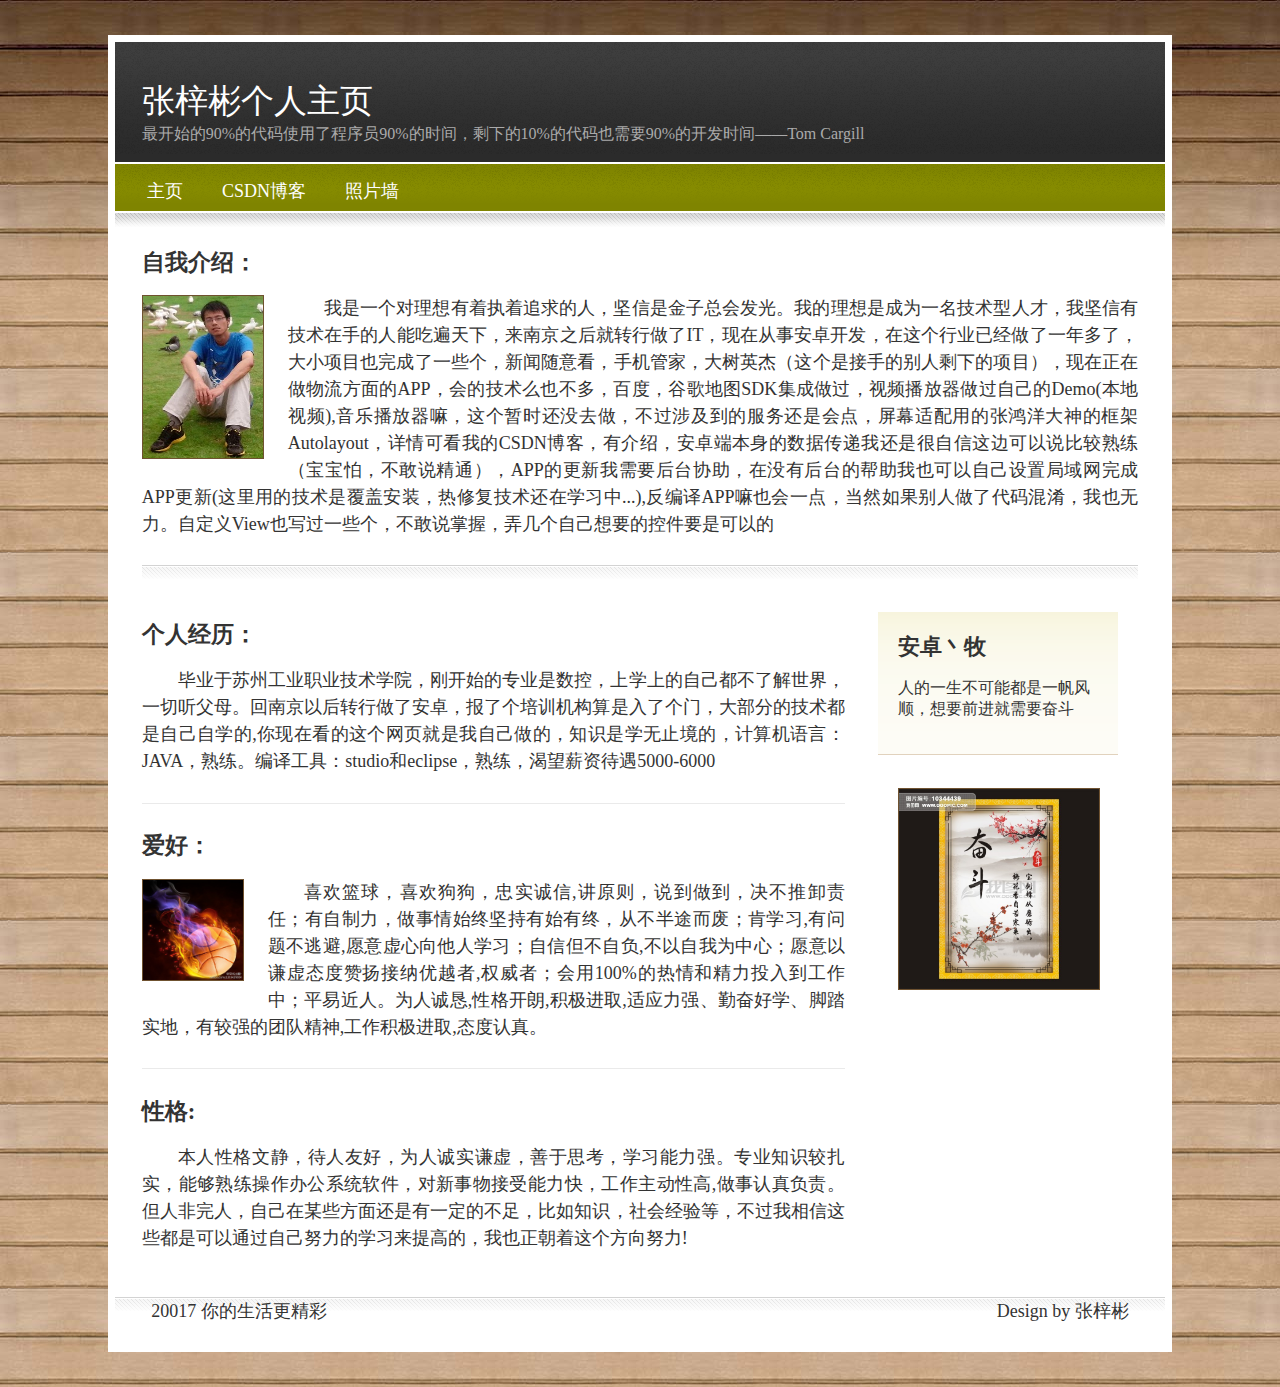
==== index.html @ 88e0306a "个人主页" ====
<!DOCTYPE html">
<html>
<head>

<title>张梓彬个人主页</title>
<meta charset="utf-8">

<link rel="stylesheet" type="text/css" href="default.css" />
</head>
<body>

<div id="upbg"></div>

<div id="outer">


	<div id="header">
		<div id="headercontent">
			<h1>张梓彬个人主页</h1>
			<font face = "楷体" size = 3 color = "#fff"><h2>最开始的90%的代码使用了程序员90%的时间，剩下的10%的代码也需要90%的开发时间——Tom Cargill</h2></font>
		</div>
	</div>


	




	
	<div id="menu">
		<!-- HINT: Set the class of any menu link below to "active" to make it appear active -->
		<ul>
			<li><font face = "楷体" size = 4><a href="./index.html" >主页</a></font></li>
			<li><font face = "楷体" size = 4><a href="http://blog.csdn.net/zhangzibin1992" target=_blank>CSDN博客</a></font></li>
			<li><font face = "楷体" size = 4><a href="./picture.html" target=_blank>照片墙</a></font></li>
		</ul>
	</div>
	<div id="menubottom"></div>

	
	<div id="content">

		
		<div id="normalcontent">
			<h3>自我介绍：</h3>
			<div class="contentarea">
				

				<img src="images/pic1.jpg" width="120" height="162" class="left" alt="A chinese lion statue" />
				<font face = "楷体" size = 4><p>    我是一个对理想有着执着追求的人，坚信是金子总会发光。我的理想是成为一名技术型人才，我坚信有技术在手的人能吃遍天下，来南京之后就转行做了IT，现在从事安卓开发，在这个行业已经做了一年多了，大小项目也完成了一些个，新闻随意看，手机管家，大树英杰（这个是接手的别人剩下的项目），现在正在做物流方面的APP，会的技术么也不多，百度，谷歌地图SDK集成做过，视频播放器做过自己的Demo(本地视频),音乐播放器嘛，这个暂时还没去做，不过涉及到的服务还是会点，屏幕适配用的张鸿洋大神的框架Autolayout，详情可看我的CSDN博客，有介绍，安卓端本身的数据传递我还是很自信这边可以说比较熟练（宝宝怕，不敢说精通），APP的更新我需要后台协助，在没有后台的帮助我也可以自己设置局域网完成APP更新(这里用的技术是覆盖安装，热修复技术还在学习中...),反编译APP嘛也会一点，当然如果别人做了代码混淆，我也无力。自定义View也写过一些个，不敢说掌握，弄几个自己想要的控件要是可以的</p></font>

			
			</div>
		</div>

	
		<div class="divider1"></div>


	
		<div id="primarycontainer">
			<div id="primarycontent">
				
		
				<div class="post">
					<h3>个人经历：</h3>
					<div class="contentarea">
						
						<font face = "楷体" size = 4><p>毕业于苏州工业职业技术学院，刚开始的专业是数控，上学上的自己都不了解世界，一切听父母。回南京以后转行做了安卓，报了个培训机构算是入了个门，大部分的技术都是自己自学的,你现在看的这个网页就是我自己做的，知识是学无止境的，计算机语言：JAVA，熟练。编译工具：studio和eclipse，熟练，渴望薪资待遇5000-6000</p></font>
						
					</div>
				</div>
		
				<div class="divider2"></div>
		
				<div class="post">
					<h3>爱好：</h3>
					<div class="contentarea">
					
						<img src="images/pic3.jpg" width="100" height="100" class="left" alt="A chinese dragon" />
						<font face = "楷体" size = 4><p>喜欢篮球，喜欢狗狗，忠实诚信,讲原则，说到做到，决不推卸责任；有自制力，做事情始终坚持有始有终，从不半途而废；肯学习,有问题不逃避,愿意虚心向他人学习；自信但不自负,不以自我为中心；愿意以谦虚态度赞扬接纳优越者,权威者；会用100%的热情和精力投入到工作中；平易近人。为人诚恳,性格开朗,积极进取,适应力强、勤奋好学、脚踏实地，有较强的团队精神,工作积极进取,态度认真。</p></font>
						
					</div>
				</div>
	
				<div class="divider2"></div>
		
				<div class="post">
					<h3>性格:</h3>
					<div class="contentarea">
						
						<font face = "楷体" size = 4><p>本人性格文静，待人友好，为人诚实谦虚，善于思考，学习能力强。专业知识较扎实，能够熟练操作办公系统软件，对新事物接受能力快，工作主动性高,做事认真负责。但人非完人，自己在某些方面还是有一定的不足，比如知识，社会经验等，不过我相信这些都是可以通过自己努力的学习来提高的，我也正朝着这个方向努力!</p></font>
						
					</div>
				</div>

				
			</div>
		</div>

		
	
		<div id="secondarycontent">
		
			<p><div class="box">
				<font face = "楷体" size = 4><h4>安卓丶牧</h4></font>
				<div class="contentarea">
					<font face = "楷体" size = 3>人的一生不可能都是一帆风顺，想要前进就需要奋斗</font>
				</div>
				</p>
			</div>
		
			<div >
				<img src="images/fendou.jpg" width="200"  class="left" alt="Random foliage" />
				
			</div>

			<!-- Secondary content area end -->
		</div>


	</div>

	<div id="footer">
			<font face = "楷体" size = 4><div class="left"> 20017 你的生活更精彩</div></font>
			<font face = "楷体" size = 4><div class="right">Design by 张梓彬</div></font>
	</div>
	
</div>



</body>
</html>
---- default.css ----
/*

	zenlike1.0 by nodethirtythree design
	http://www.nodethirtythree.com

*/

*
{
padding: 0em;
margin: 0em;
}

body
{
background: #000000 url('images/bg1.jpg');
padding: 35px 0px 35px 0px;
}

body,input
{
font-size: 10pt;
font-family: "georgia", "times new roman", serif;
color: #333333;
}

p
{
text-indent:2em;
line-height: 1.5em;
margin-bottom: 1.0em;
text-align: justify;
}

a
{
color: #B96D00;
text-decoration: underline;
}

a:hover
{
text-decoration: none;
}


h3 span
{
font-weight: normal;
}

h3,h4
{
display: inline;
font-weight: bold;
background-repeat: no-repeat;
background-position: right;
}

h3
{
font-size: 1.7em;
padding-right: 34px;

}

h4
{
font-size: 1.2em;
padding-right: 28px;

}

.contentarea
{
padding-top: 1.3em;
}

img
{
border: solid 1px #6F5230;
}

img.left
{
position: relative;
float: left;
margin: 0em 1.8em 1.4em 0em;
}

img.right
{
position: relative;
float: right;
margin: 0em 0em 1.8em 1.8em;
}

.divider1
{
position: relative;
background: #fff url('images/border2.gif') repeat-x;
height: 14px;
margin: 2.0em 0em 1.5em 0em;
clear: both;
}

.divider2
{
position: relative;
height: 1px;
border-bottom: solid 1px #eaeaea;
margin: 2.0em 0em 2.0em 0em;
}

.post .details
{
position: relative;
top: -1.5em;
font-size: 0.8em;
color: #787878;
}

.post ul.controls
{
clear: both;
}

.post ul.controls li
{
display: inline;
font-size: 0.8em;
}

.post ul.controls li a
{
background-repeat: no-repeat;
background-position: left;
padding: 0em 1.0em 0em 20px;
}

.post ul.controls li a.printerfriendly
{
background-image: url('images/icon-printerfriendly.gif');
}

.post ul.controls li a.comments
{
background-image: url('images/icon-comments.gif');
}

.post ul.controls li a.more
{
background-image: url('images/icon-more.gif');
}

.box
{
position: relative;
background: #FDFCF6 url('images/boxbg.gif') repeat-x;
left: -1.5em;
top: -1.5em;
padding: 1.5em;
border-bottom: solid 1px #E1D2BD;
margin-bottom: 1.0em;
}

ul.linklist
{
list-style: none;
}

ul.linklist li
{
line-height: 2.0em;
}

#upbg
{
position: absolute;
top: 0px;
left: 0px;
width: 100%;
height: 275px;
background: #fff url('images/bg2.jpg') repeat-x;
z-index: 1;
}

#outer
{
z-index: 2;
position: relative;
/*
	The width value below controls the overall width of the design. By default it's set to 82%
	(so it'll take up 82% of the browser window's width). You can set it to a different percentage
	value (70%, 90%, etc.) or even a pixel value (760px, 800px, etc.) to enforce a fixed width.
*/
width: 82%;
border: solid 7px #fff;
background-color: #fff;
margin: 0 auto;
}

#header
{
position: relative;
width: 100%;
height: 9.0em;
background: #2B2B2B url('images/topbg.gif') repeat-x;
margin-bottom: 2px;
}

#headercontent
{
position: absolute;
bottom: 0em;
padding: 0em 2.0em 1.3em 2.0em;
}

#headercontent h1
{
font-weight: normal;
color: #fff;
font-size: 2.5em;
}

#headercontent h1 sup
{
color: #777;
}

#headercontent h2
{
font-size: 1.0em;
font-weight: normal;
color: #aaa;
}

#search
{
position: absolute;
top: 5.5em;
right: 2.0em;
padding-right: 0.0em;
}

#search input.text
{
margin-right: 0.5em;
vertical-align: middle;
border-top: solid 1px #000000;
border-right: 0px;
border-bottom: solid 1px #777777;
border-left: 0px;
padding: 0.15em;
width: 10.0em;
}

#search input.submit
{
background: #939B00 url('images/buttonbg.gif') repeat-x;
border: solid 1px #5F6800;
font-weight: bold;
padding: 0.25em;
font-size: 0.8em;
color: #F2F3DE;
vertical-align: middle;
}

#headerpic
{
position: relative;
height: 109px;
background: #fff url('images/hdrpic.jpg') no-repeat top left;
margin-bottom: 2px;
}

#menu
{
position: relative;
background: #7F8400 url('images/menubg.gif') repeat-x top left;
height: 3.5em;
padding: 0em 1.0em 0em 1.0em;
margin-bottom: 2px;
}

#menu ul
{
position: absolute;
top: 1.1em;
}

#menu ul li
{
position: relative;
display: inline;
}

#menu ul li a
{
padding: 0.5em 1.0em 0.9em 1.0em;
color: #fff;
text-decoration: none;
}

#menu ul li a:hover
{
text-decoration: underline;
}

#menu ul li a.active
{
background: #7F8400 url('images/menuactive.gif') repeat-x top left;
}

#menubottom
{
background: #fff url('images/border1.gif') repeat-x;
height: 14px;
margin-bottom: 1.5em;
}

#content
{
padding: 0em 2.0em 0em 2.0em;
}

#primarycontainer
{
float: left;
margin-right: -18.0em;
width: 100%;
}

#primarycontent
{
margin: 1.5em 22.0em 0em 0em;
}

#secondarycontent
{
margin-top: 1.5em;
float: right;
width: 18.0em;
}

#footer
{
position: relative;
height: 2.0em;
clear: both;
padding-top: 5.0em;
background: #fff url('images/border2.gif') repeat-x 0em 2.5em;
font-size: 0.8em;
}

#footer .left
{
position: absolute;
left: 2.0em;
bottom: 1.2em;
}

#footer .right
{
position: absolute;
right: 2.0em;
bottom: 1.2em;
}
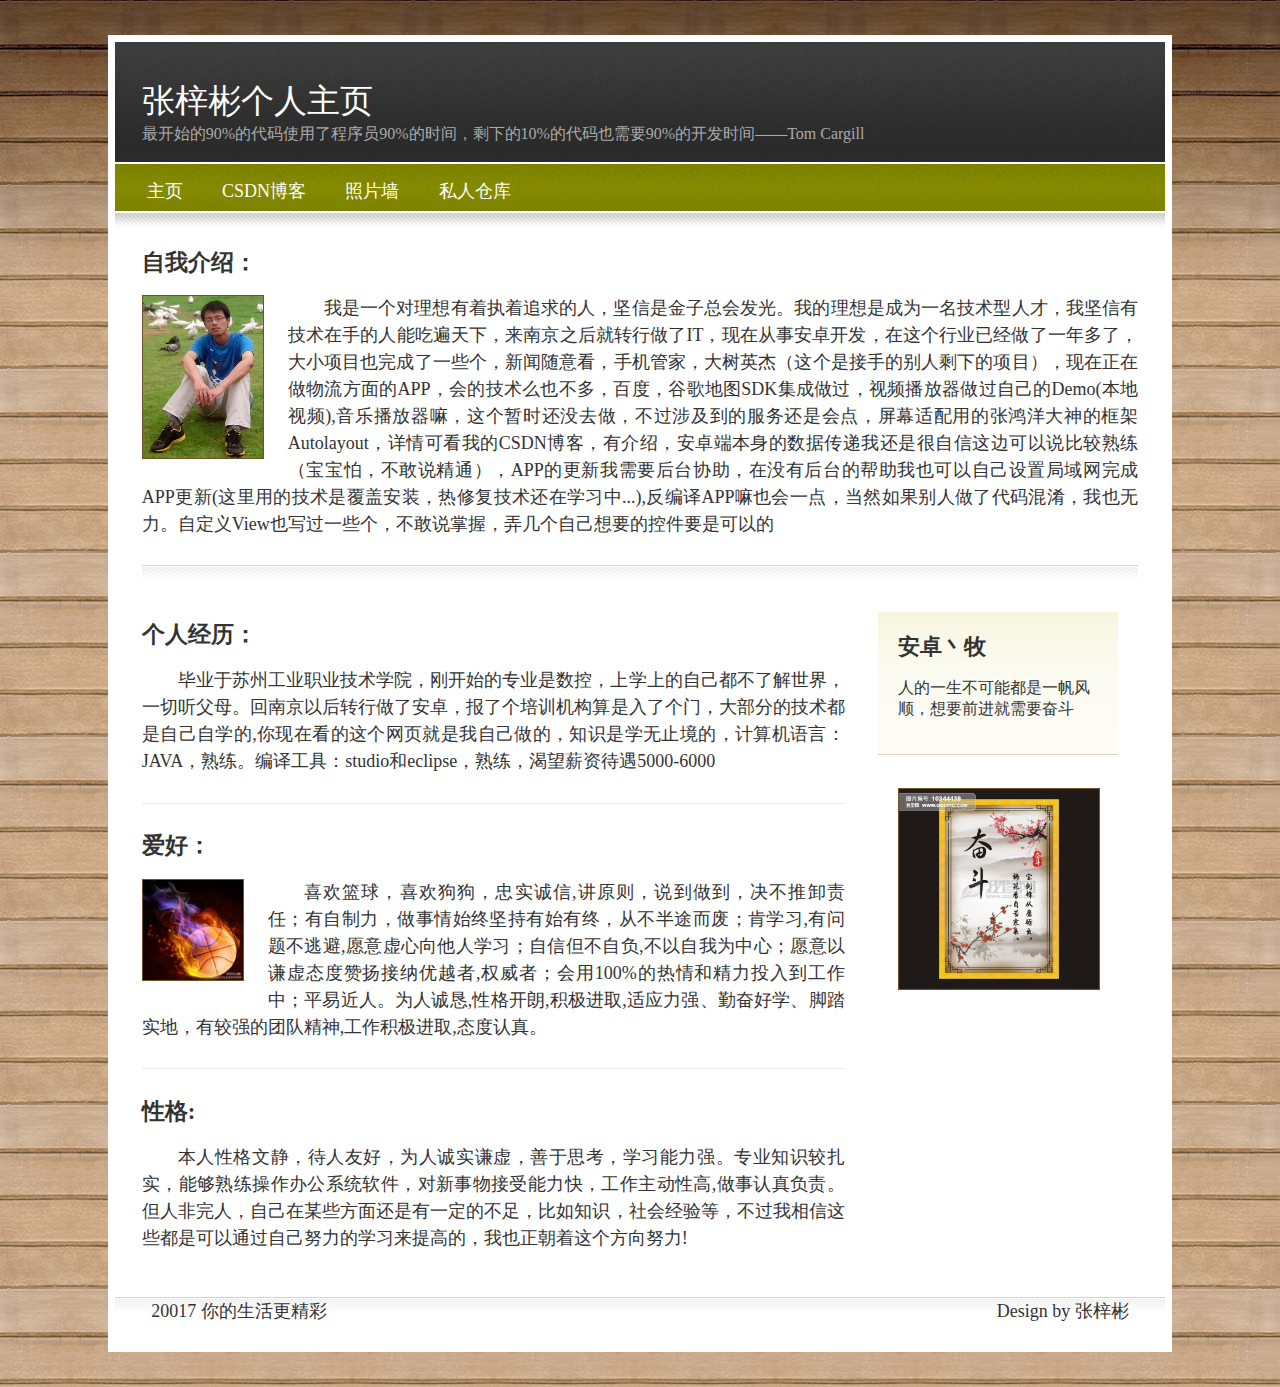
==== commit 3a6ec035: "完善私人仓库" ====
--- a/index.html
+++ b/index.html
@@ -34,6 +34,7 @@
 			<li><font face = "楷体" size = 4><a href="./index.html" >主页</a></font></li>
 			<li><font face = "楷体" size = 4><a href="http://blog.csdn.net/zhangzibin1992" target=_blank>CSDN博客</a></font></li>
 			<li><font face = "楷体" size = 4><a href="./picture.html" target=_blank>照片墙</a></font></li>
+			<li><font face = "楷体" size = 4><a href="./private_warehouses.html" target=_blank>私人仓库</a></font></li>
 		</ul>
 	</div>
 	<div id="menubottom"></div>
